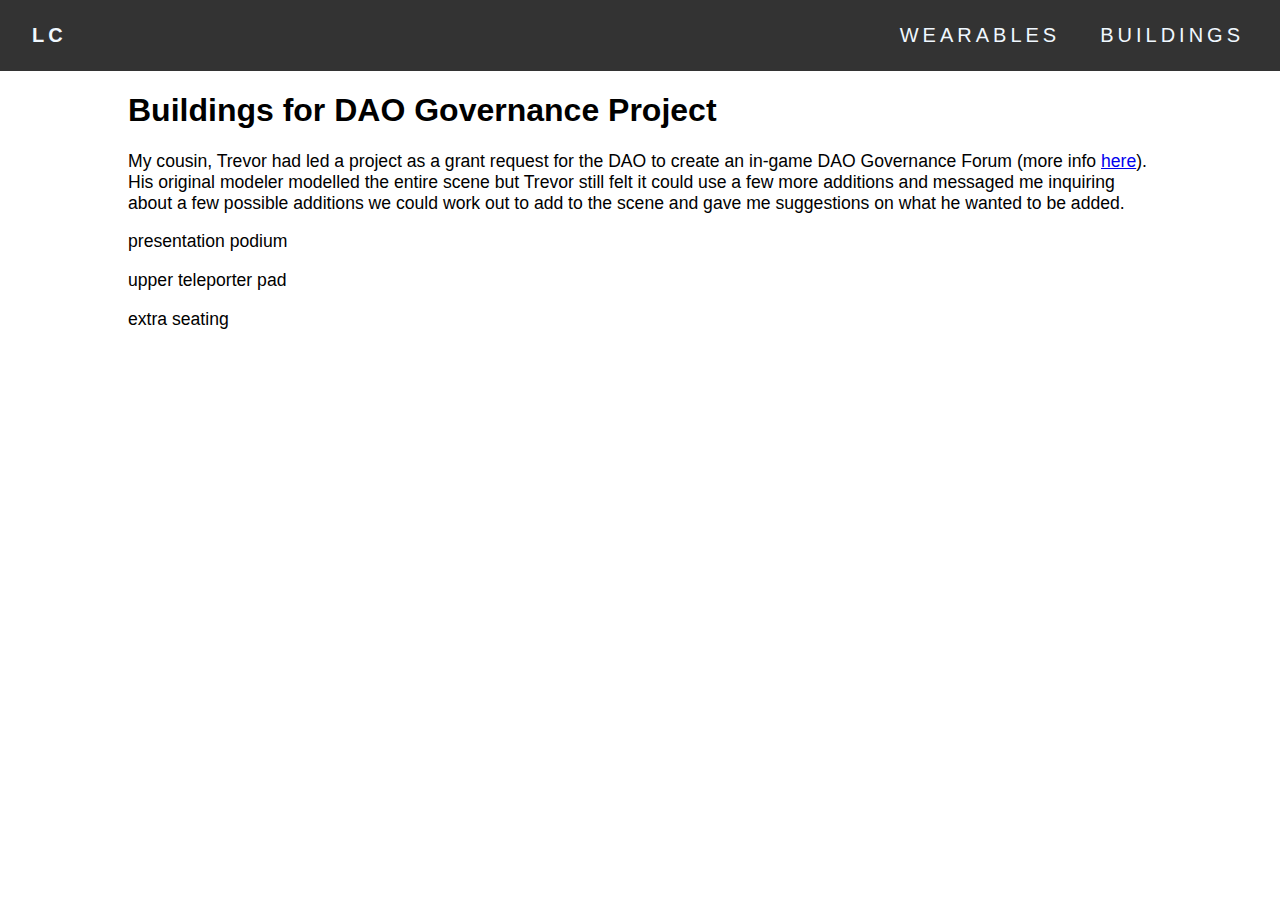
==== buildings.html @ 523666ea "transfer to repo" ====
<html lang="en">
<head>
    <meta charset="UTF-8">
    <meta name="viewport" content="width=device-width, initial-scale=1.0">
    <title>Building Projects</title>
    <link rel="stylesheet" href="main.css">
</head>
<body>

    <nav>
      <div class="logo">
          <a href="index.html">LC</a>
      </div>
      <div class="navbar">
          <a href="wearables.html">WEARABLES</a>
          <a href="buildings.html">BUILDINGS</a>
      </div>
    </nav>

    <section>
      <h1>Buildings for DAO Governance Project</h1>
      <p>My cousin, Trevor had led a project as a grant request for the DAO to create an in-game DAO Governance Forum (more info <a href="https://governance.decentraland.org/proposal/?id=e1c99a80-f565-11eb-ab97-bfa89f33c258">here</a>). His original modeler modelled the entire scene but Trevor still felt it could use a few more additions and messaged me inquiring about a few possible additions we could work out to add to the scene and gave me suggestions on what he wanted to be added.</p>
      <p>presentation podium</p>
      <p>upper teleporter pad</p>
      <p>extra seating</p>
    </section>
</body>
</html>
---- main.css ----
body {
    margin: 0;
    font-family: 'Lato', sans-serif;
  }
  
  * {
    box-sizing: border-box;
  }
  
  nav {
    position: sticky;
    top: 0;
    display: flex;
    flex-wrap: wrap;
    justify-content: space-between;
    padding: 1.5rem 2rem;
    background-color: #333;
    transition: top 750ms ease-in-out;
  }

  nav a {
    color: #F0F8FF;
    text-decoration: none;
    font-size: 20px;
    text-transform: uppercase;
    letter-spacing: 0.2em;
  }
  
  nav.scroll-up,
  nav:focus-within {
    top: 0;
  }
  
  nav.scroll-down {
    top: -100%;
  }

  .logo {
    font-weight: bold;
    text-transform: uppercase;
    letter-spacing: 0.2em;
  }

  .navbar {
    display: flex;
    margin: 0 -1em;
  }

  .navbar a {
    display: inline-block;
    margin: 0 1em;
  }

  section {
    width: 80%;
    margin: 0 auto;
  }

  section h1 {
      font-size: 2rem;
  }

  section h2 {
      font-size: 1.5rem;
  }

  section p {
      font-size: 1.1rem;
  }
  
  .contents {
      width: 250px;
      border: 1px black;
      border-style: solid;
      padding: 10px;
      margin: 30px;
  }

  .contents a {
      color: #00A2E8;
      text-decoration: none;
  }

  .contents a:hover {
      color: #0082B9;
  }

  .gallery img{
    max-width: 30%;
    height: auto;
    margin: 0;
  }

  .gallery2 img{
    max-width: 20%;
    height: auto;
    margin: 0;
}
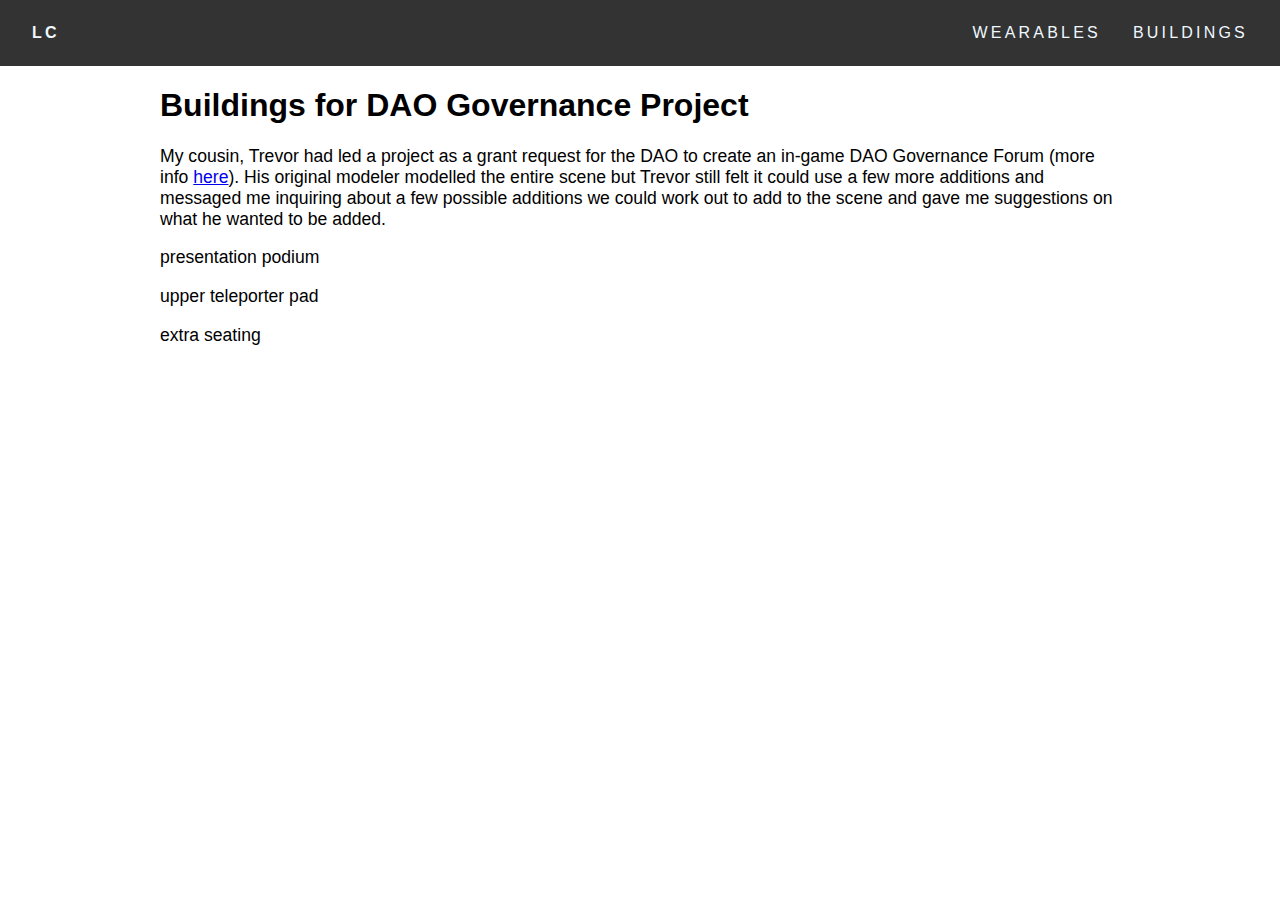
==== commit f96fac03: "added nav script" ====
--- a/buildings.html
+++ b/buildings.html
@@ -15,6 +15,7 @@
           <a href="wearables.html">WEARABLES</a>
           <a href="buildings.html">BUILDINGS</a>
       </div>
+      <script src="nav.js" type="text/javascript"></script>
     </nav>
 
     <section>
--- a/main.css
+++ b/main.css
@@ -15,13 +15,13 @@
     justify-content: space-between;
     padding: 1.5rem 2rem;
     background-color: #333;
-    transition: top 750ms ease-in-out;
+    transition: top 500ms ease-in-out;
   }
 
   nav a {
     color: #F0F8FF;
     text-decoration: none;
-    font-size: 20px;
+    font-size: 1rem;
     text-transform: uppercase;
     letter-spacing: 0.2em;
   }
@@ -52,7 +52,7 @@
   }
 
   section {
-    width: 80%;
+    width: 75%;
     margin: 0 auto;
   }
 
@@ -67,6 +67,34 @@
   section p {
       font-size: 1.1rem;
   }
+
+  .container-right {
+      display: flex;;
+      flex-direction: row;
+  }
+
+  .video-container {
+      height: 50%;
+      width: 50%;
+      padding-top: 20px;
+      padding-left: 50px;
+  }
+
+  .embed-container { 
+      width: 100%;
+      padding-top: 56.25%;
+      height: 0;
+      position: relative;
+    } 
+    
+    .embed-container iframe, .embed-container object, .embed-container embed {
+      width: 100%;
+      height: 100%;
+      position: absolute;
+      top: 0;
+      left: 0;
+    }
+
   
   .contents {
       width: 250px;
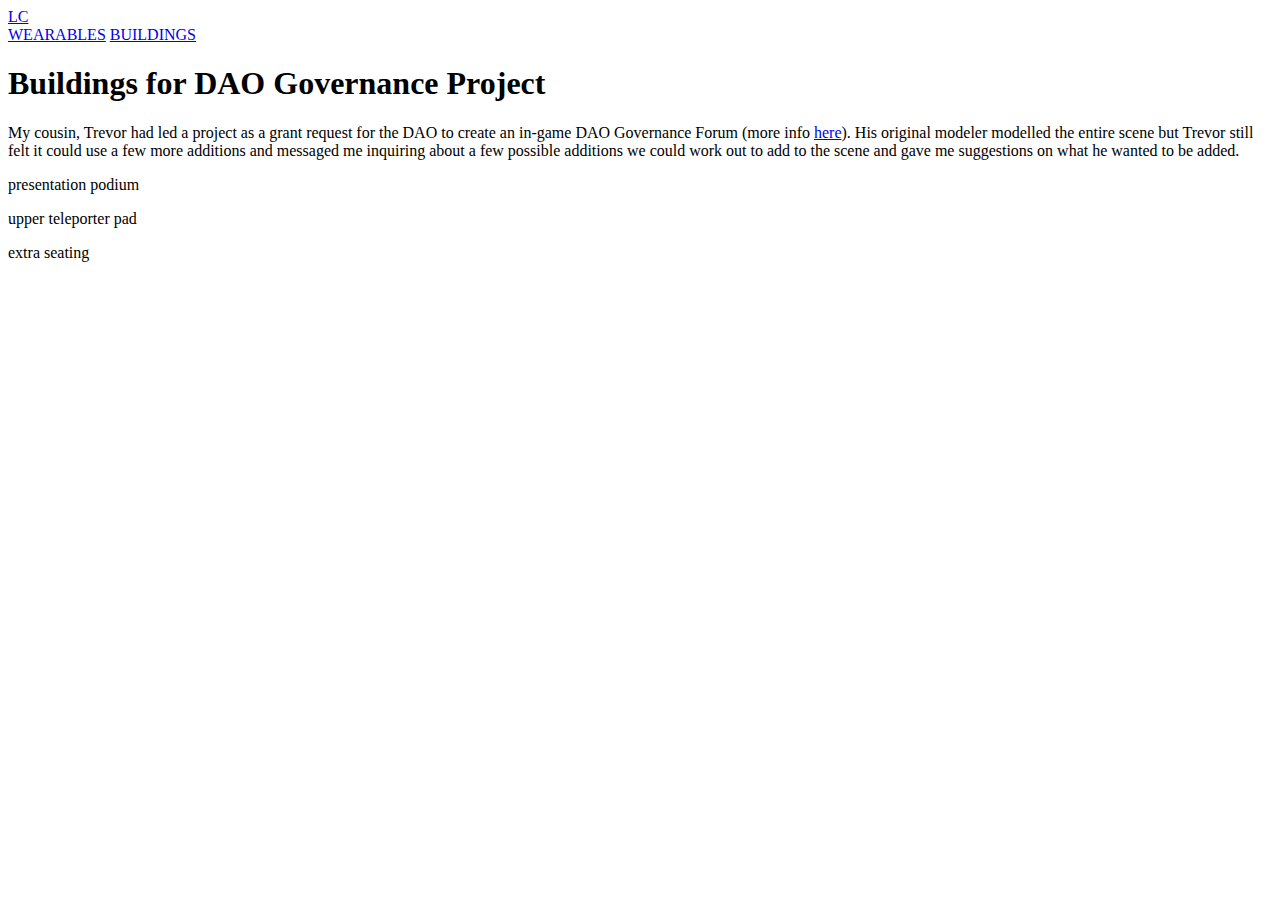
==== commit 71d40617: "added mobile css rule" ====
--- a/buildings.html
+++ b/buildings.html
@@ -3,7 +3,7 @@
     <meta charset="UTF-8">
     <meta name="viewport" content="width=device-width, initial-scale=1.0">
     <title>Building Projects</title>
-    <link rel="stylesheet" href="main.css">
+    <link rel="stylesheet" type="text/css" media="only screen and (max-device-width: 480px)" href="mobile.css"/>
 </head>
 <body>
 
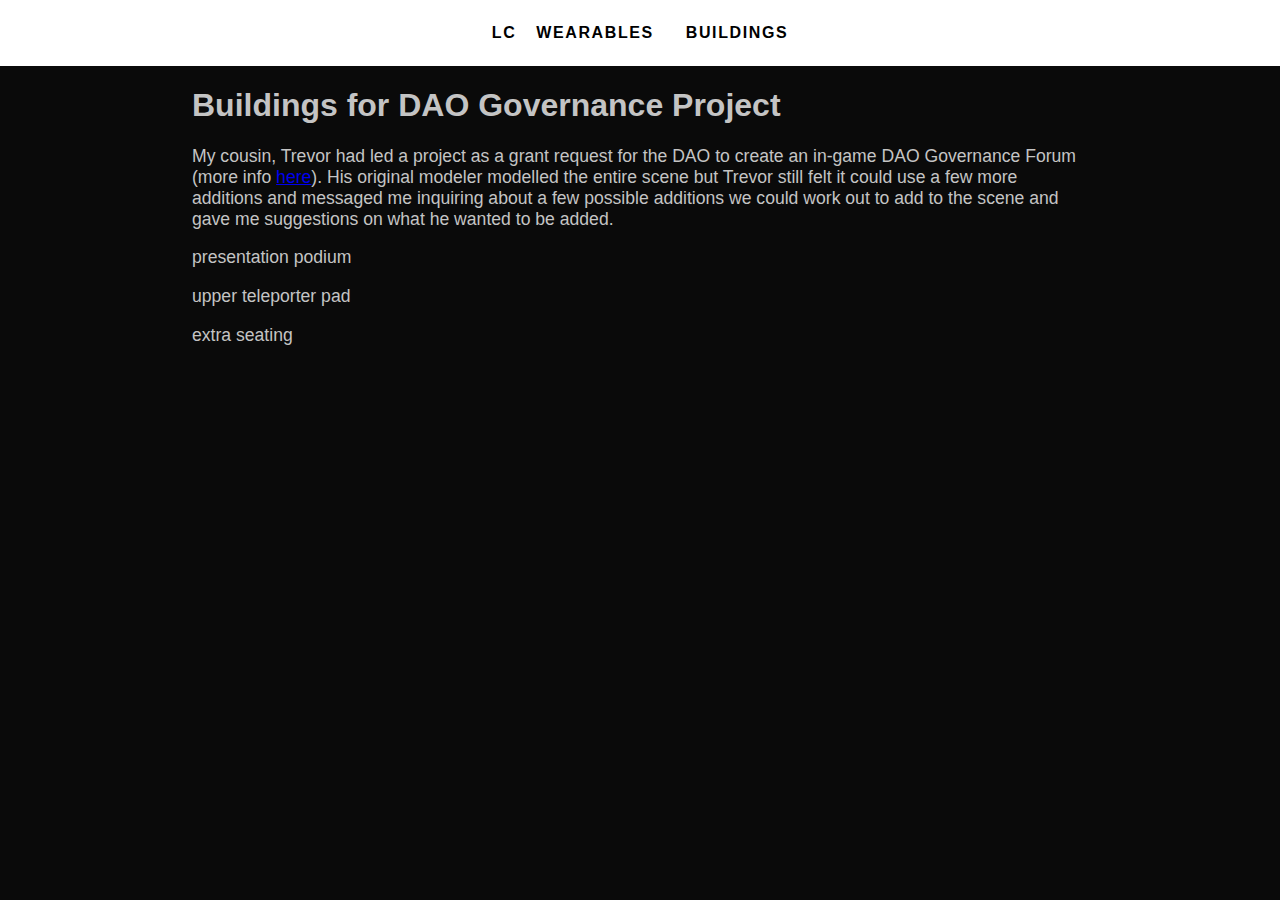
==== commit 9ea364f2: "im retarded" ====
--- a/buildings.html
+++ b/buildings.html
@@ -3,6 +3,7 @@
     <meta charset="UTF-8">
     <meta name="viewport" content="width=device-width, initial-scale=1.0">
     <title>Building Projects</title>
+    <link rel="stylesheet" href="main.css">
     <link rel="stylesheet" type="text/css" media="only screen and (max-device-width: 480px)" href="mobile.css"/>
 </head>
 <body>
--- a/main.css
+++ b/main.css
@@ -0,0 +1,193 @@
+body {
+    margin: 0;
+    font-family: 'Lato', sans-serif;
+    background-color: rgb(10, 10, 10);
+  }
+  
+  * {
+    box-sizing: border-box;
+  }
+  
+  nav {
+    position: sticky;
+    top: 0;
+    display: flex;
+    flex-wrap: wrap;
+    justify-content: center;
+    padding: 1.5rem 2rem;
+    background-color: rgb(255, 255, 255);
+    transition: top 500ms ease-in-out;
+  }
+
+  nav a {
+    color: #000000;
+    text-decoration: none;
+    font-size: 1rem;
+    text-transform: uppercase;
+    letter-spacing: 0.1em;
+    font-weight: 900;
+  }
+  
+  nav.scroll-up,
+  nav:focus-within {
+    top: 0;
+  }
+  
+  nav.scroll-down {
+    top: -100%;
+  }
+
+  .logo {
+    font-weight: bold;
+    text-transform: uppercase;
+    letter-spacing: 0.2em;
+    padding-right: 20px;
+  }
+
+  .navbar {
+    display: flex;
+    margin: 0 -1em;
+  }
+
+  .navbar a {
+    display: inline-block;
+    margin: 0 1em;
+  }
+
+  section {
+    width: 70%;
+    margin: 0 auto;
+  }
+
+  section h1 {
+      font-size: 2rem;
+      color: rgb(196, 196, 196);
+  }
+
+  section h2 {
+      font-size: 1.5rem;
+      color: rgb(196, 196, 196);
+  }
+
+  section h3 {
+      color: rgb(196, 196, 196);
+  }
+
+  section p {
+      font-size: 1.1rem;
+      color: rgb(196, 196, 196);
+  }
+
+  .container-right {
+      display: flex;
+      flex-direction: row;
+      padding-bottom: 50px;
+  }
+
+  .container-left {
+      display: flex;
+      flex-direction: row-reverse;
+      padding-bottom: 50px;
+  }
+
+  .img-container-left img{
+      max-width: 18vw;
+      height: auto;
+      margin: 0;
+      padding-right: 50px;
+      padding-top: 20px;
+  }
+
+  .img-container-right img {
+      max-width: 18vw;
+      height: auto;
+      margin: 0;
+      padding-left: 50px;
+      padding-top: 20px;
+  }
+
+  .gallery-right {
+      padding-top: 20px;
+      padding-left: 45px;
+      flex-grow: 0;
+      display: flex;
+      flex-direction: row;
+  }
+
+  .gallery-right img {
+      width: 16vw;
+      height: auto;
+      margin: 0;
+      padding-left: 5px;
+  }
+
+  .gallery-left {
+      padding-top: 20px;
+      padding-right: 45px;
+      flex-grow: 0;
+      display: flex;
+      flex-direction: row;
+  }
+
+  .gallery-left img {
+      width: 16vw;
+      height: auto;
+      margin: 0;
+      padding-right: 5px;
+  }
+
+  .text-container {
+      flex-grow: 1;
+  }
+
+  .video-container {
+      height: 75%;
+      width: 75%;
+      padding-top: 20px;
+      padding-left: 50px;
+  }
+
+  .embed-container { 
+      width: 100%;
+      padding-top: 56.25%;
+      height: 0;
+      position: relative;
+    } 
+    
+    .embed-container iframe, .embed-container object, .embed-container embed {
+      width: 100%;
+      height: 100%;
+      position: absolute;
+      top: 0;
+      left: 0;
+    }
+
+  
+  .contents {
+      width: 250px;
+      border: 1px rgb(196, 196, 196);
+      border-style: solid;
+      padding: 10px;
+      margin: 30px;
+  }
+
+  .contents a {
+      color: #00A2E8;
+      text-decoration: none;
+  }
+
+  .contents a:hover {
+      color: #0082B9;
+  }
+
+  .gallery img{
+    max-width: 30%;
+    height: auto;
+    margin: 0;
+  }
+
+  .gallery2 img{
+    max-width: 20%;
+    height: auto;
+    margin: 0;
+}--- a/mobile.css
+++ b/mobile.css
@@ -0,0 +1,9 @@
+#wrapper {
+	width: auto;
+}
+#header {
+	width: auto;
+}
+#page {
+	width: auto;
+}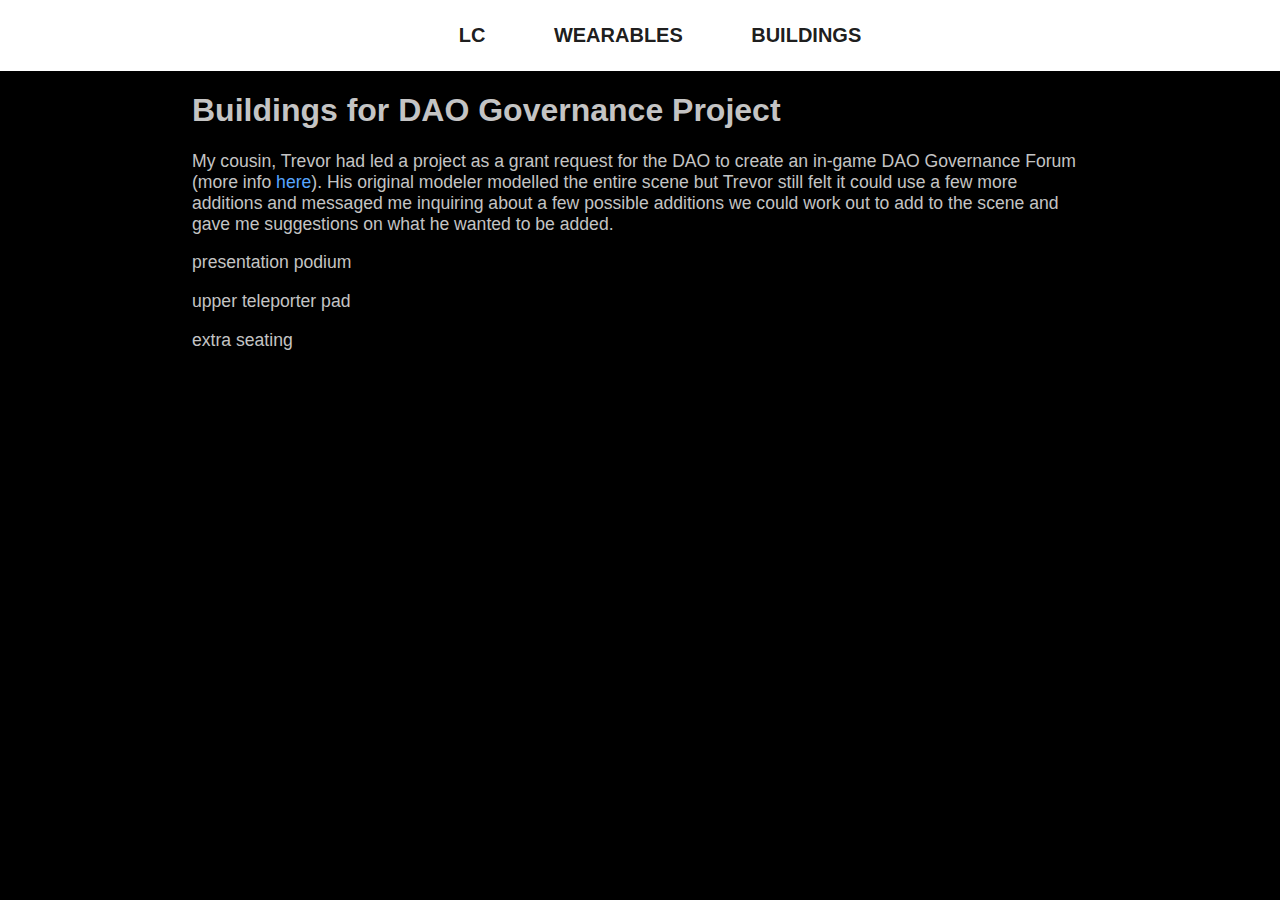
==== commit c89634e4: "fancy desktop nav, hopefully mobile works too" ====
--- a/buildings.html
+++ b/buildings.html
@@ -3,21 +3,19 @@
     <meta charset="UTF-8">
     <meta name="viewport" content="width=device-width, initial-scale=1.0">
     <title>Building Projects</title>
-    <link rel="stylesheet" href="main.css">
-    <link rel="stylesheet" type="text/css" media="only screen and (max-device-width: 480px)" href="mobile.css"/>
+    <link rel="stylesheet" href="main.css" type="text/css" media="only screen and (min-width:415px"/>
+    <link rel="stylesheet" href="mobile.css" type="text/css" media="only screen and (max-width: 414px)"/>
 </head>
 <body>
 
-    <nav>
-      <div class="logo">
-          <a href="index.html">LC</a>
-      </div>
-      <div class="navbar">
-          <a href="wearables.html">WEARABLES</a>
-          <a href="buildings.html">BUILDINGS</a>
-      </div>
-      <script src="nav.js" type="text/javascript"></script>
-    </nav>
+  <nav>
+    <ul class="nav">
+          <li><a href="index.html">LC</a></li>
+          <li><a href="wearables.html">WEARABLES</a></li>
+          <li><a href="buildings.html">BUILDINGS</a></li>
+    </ul>
+    <script src="nav.js" type="text/javascript"></script>
+  </nav>
 
     <section>
       <h1>Buildings for DAO Governance Project</h1>
--- a/main.css
+++ b/main.css
@@ -1,7 +1,7 @@
 body {
     margin: 0;
     font-family: 'Lato', sans-serif;
-    background-color: rgb(10, 10, 10);
+    background-color: black;
   }
   
   * {
@@ -14,18 +14,73 @@
     display: flex;
     flex-wrap: wrap;
     justify-content: center;
-    padding: 1.5rem 2rem;
     background-color: rgb(255, 255, 255);
     transition: top 500ms ease-in-out;
   }
 
-  nav a {
-    color: #000000;
+  .nav {
+    font-family: 'Lato' sans-serif;
+    text-transform: uppercase;
+    text-align: center;
+    font-weight: 600;
+  }
+  
+  .nav * {
+    box-sizing: border-box;
+    transition: all .35s ease;
+  }
+  
+  .nav li {
+    display: inline-block;
+    list-style: outside none none;
+    margin: .5em 1em;
+    padding: 0;
+  }
+  
+  .nav a {
+    padding: .5em .8em;
+    color: rgba(0, 0, 0, 0.9);
+    position: relative;
     text-decoration: none;
-    font-size: 1rem;
-    text-transform: uppercase;
-    letter-spacing: 0.1em;
-    font-weight: 900;
+    font-size: 20px;
+  }
+  
+  .nav a::before,
+  .nav a::after {
+    content: '';
+    height: 14px;
+    width: 14px;
+    position: absolute;
+    transition: all .35s ease;
+    opacity: 0;
+  }
+  
+  .nav a::before {
+    content: '';
+    right: 0;
+    top: 0;
+    border-top: 3px solid #0078ff;
+    border-right: 3px solid #0030cb;
+    transform: translate(-100%, 50%);
+  }
+  
+  .nav a:after {
+    content: '';
+    left: 0;
+    bottom: 0;
+    border-bottom: 3px solid #0030cb;
+    border-left: 3px solid #0078ff;
+    transform: translate(100%, -50%)
+  }
+  
+  .nav a:hover:before,
+  .nav a:hover:after{
+    transform: translate(0,0);
+    opacity: 1;
+  }
+  
+  .nav a:hover {
+    color: #00a5ff;
   }
   
   nav.scroll-up,
@@ -37,23 +92,6 @@
     top: -100%;
   }
 
-  .logo {
-    font-weight: bold;
-    text-transform: uppercase;
-    letter-spacing: 0.2em;
-    padding-right: 20px;
-  }
-
-  .navbar {
-    display: flex;
-    margin: 0 -1em;
-  }
-
-  .navbar a {
-    display: inline-block;
-    margin: 0 1em;
-  }
-
   section {
     width: 70%;
     margin: 0 auto;
@@ -84,14 +122,23 @@
       padding-bottom: 50px;
   }
 
+  section a {
+    color: #58A6FF;
+    text-decoration: none;
+  }
+
+  section a:hover {
+    text-decoration: underline;
+  }
+
   .container-left {
       display: flex;
       flex-direction: row-reverse;
       padding-bottom: 50px;
   }
 
-  .img-container-left img{
-      max-width: 18vw;
+  .img-container-left img {
+      width: 18vw;
       height: auto;
       margin: 0;
       padding-right: 50px;
@@ -99,7 +146,7 @@
   }
 
   .img-container-right img {
-      max-width: 18vw;
+      width: 18vw;
       height: auto;
       margin: 0;
       padding-left: 50px;
@@ -161,7 +208,6 @@
       top: 0;
       left: 0;
     }
-
   
   .contents {
       width: 250px;
@@ -172,12 +218,16 @@
   }
 
   .contents a {
-      color: #00A2E8;
+      color: #58A6FF;
       text-decoration: none;
   }
 
   .contents a:hover {
-      color: #0082B9;
+      color: #2f90ff;
+  }
+
+  li {
+    color: rgb(196, 196, 196);
   }
 
   .gallery img{
--- a/mobile.css
+++ b/mobile.css
@@ -6,4 +6,148 @@
 }
 #page {
 	width: auto;
-}+}
+
+  body {
+	margin: 0;
+	font-family: 'Lato', sans-serif;
+	background-color: black;
+  }
+  
+  * {
+	box-sizing: border-box;
+  }
+  
+  nav {
+	position: sticky;
+	top: 0;
+	display: flex;
+	flex-wrap: wrap;
+	justify-content: center;
+	padding: 1.5rem 2rem;
+	background-color: rgb(255, 255, 255);
+  }
+
+  .nav {
+	font-family: 'Lato' sans-serif;
+	text-transform: uppercase;
+	text-align: center;
+	font-weight: 600;
+  }
+	
+  .nav * {
+	box-sizing: border-box;
+  }
+	
+  .nav li {
+	display: inline-block;
+	list-style: outside none none;
+	margin: .5em 1em;
+	padding: 0;
+  }
+	
+  .nav a {
+	color: black;
+	position: relative;
+	text-decoration: none;
+	font-size: 20px;
+  }
+
+  section {
+	width: 90%;
+	margin: 0 auto;
+  }
+  section h1 {
+	  font-size: 2rem;
+	  color: rgb(196, 196, 196);
+  }
+  section h2 {
+	  font-size: 1.5rem;
+	  color: rgb(196, 196, 196);
+  }
+  section h3 {
+	  color: rgb(196, 196, 196);
+  }
+  section p {
+	  font-size: 1.1rem;
+	  color: rgb(196, 196, 196);
+  }
+  section a {
+	color: #58A6FF;
+	text-decoration: none;
+  }
+  section a:hover {
+	text-decoration: underline;
+  }
+  .container-right {
+	  padding-bottom: 50px;
+  }
+  .container-left {
+	  padding-bottom: 50px;
+  }
+  .img-container-left {
+	  justify-content: center;
+  }
+  .img-container-left img{
+	  width: 90vw;
+	  height: auto;
+	  margin: 0;
+  }
+  .img-container-right {
+	  justify-content: center;
+  }
+  .img-container-right img {
+	  max-width: 90vw;
+	  height: auto;
+	  margin: 0;;
+  }
+  .gallery-right {
+	  flex-grow: 0;
+	  justify-content: center;
+  }
+  .gallery-right img {
+	  width: 90vw;
+	  height: auto;
+	  margin: 0;
+	  padding-bottom: 5px;
+  }
+
+  .gallery-left {
+	  flex-grow: 0;
+	  justify-content: center;
+  }
+  .gallery-left img {
+	  width: 90vw;
+	  height: auto;
+	  margin: 0;
+	  padding-bottom: 5px;
+  }
+  .text-container {
+	  flex-grow: 1;
+  }
+  
+  .contents {
+	  width: 250px;
+	  border: 1px rgb(196, 196, 196);
+	  border-style: solid;
+	  padding: 10px;
+	  margin: 30px;
+  }
+  .contents a {
+	  color: #58A6FF;
+	  text-decoration: none;
+  }
+
+  .contents a:hover {
+    color: #2f90ff;
+  }
+
+  iframe {
+	  width: fit-content;
+	  height: fit-content;
+	  object-fit: fill;
+  }
+
+  li {
+	color: rgb(196, 196, 196);
+  }